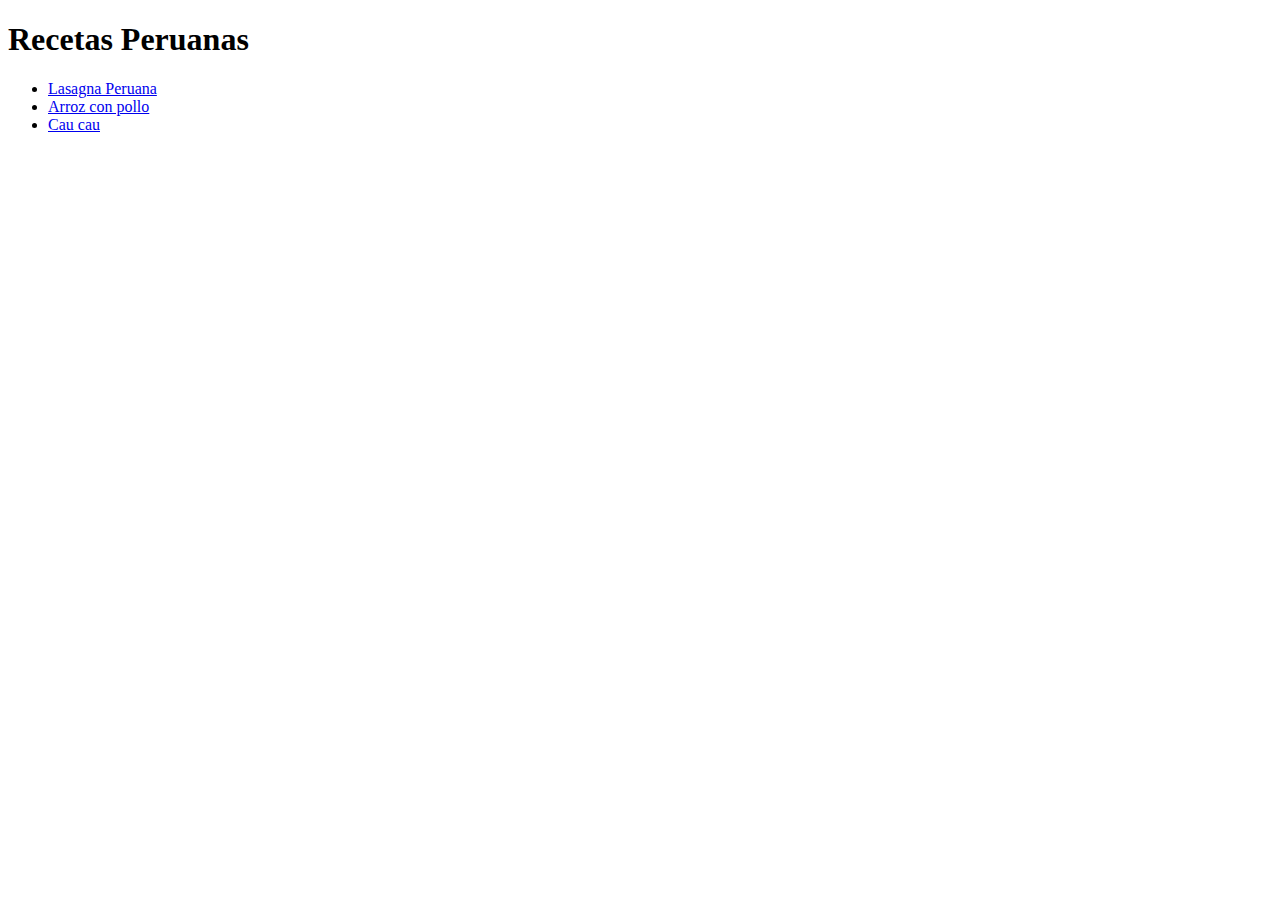
==== index.html @ 4c969522 "Se agrego recetas .html al proyecto" ====
<!DOCTYPE html>
<html lang="es">
    <head>
        <meta charset="utf-8">
        <title>Recetas peruanas</title>
    </head>
    <body>
        <h1>Recetas Peruanas</h1>
        <ul>
            <li> <a href="./recipes/lasagna.html">Lasagna Peruana</a></li>
            <li><a href="./recipes/arroz-con-pollo.html">Arroz con pollo</a></li>
            <li><a href="./recipes/cau-cau.html">Cau cau</a></li>
        </ul>

       

    </body>
</html>
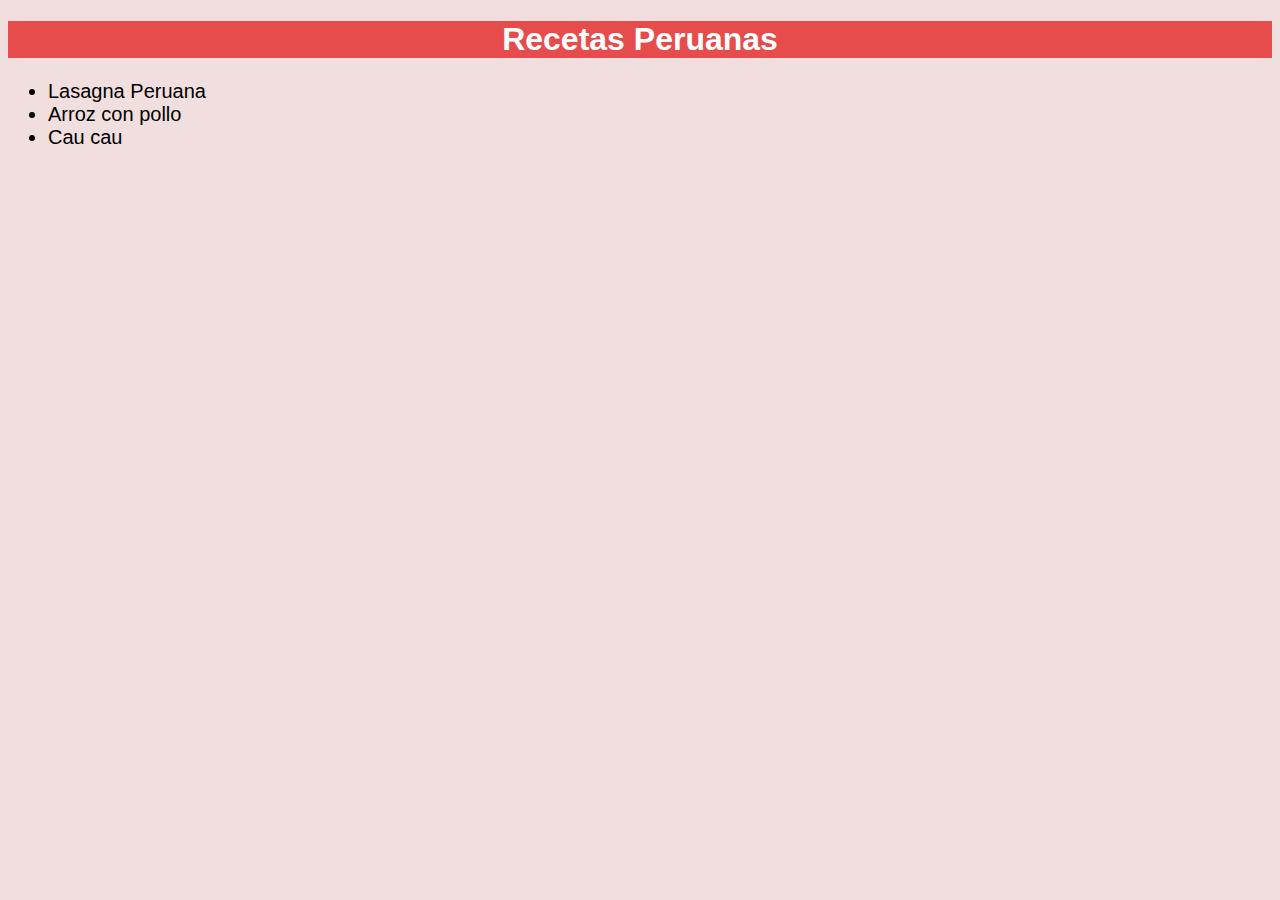
==== commit 66138a46: "Agregando CSS al proyecto" ====
--- a/index.html
+++ b/index.html
@@ -3,13 +3,14 @@
     <head>
         <meta charset="utf-8">
         <title>Recetas peruanas</title>
+        <link rel="stylesheet" href="/styles/index.css">
     </head>
     <body>
         <h1>Recetas Peruanas</h1>
         <ul>
-            <li> <a href="./recipes/lasagna.html">Lasagna Peruana</a></li>
-            <li><a href="./recipes/arroz-con-pollo.html">Arroz con pollo</a></li>
-            <li><a href="./recipes/cau-cau.html">Cau cau</a></li>
+            <li> <a href="./recipes/lasagna.html" class="recipe"><span class="red">Lasag</span>na Per<span class="red">uana</span></a></li>
+            <li><a href="./recipes/arroz-con-pollo.html" class="recipe">Arroz con pollo</a></li>
+            <li><a href="./recipes/cau-cau.html" class="recipe">Cau cau</a></li>
         </ul>
 
        
--- a/styles/index.css
+++ b/styles/index.css
@@ -0,0 +1,38 @@
+
+body{
+    background-color: rgb(241, 223, 223);
+}
+
+
+*{
+    font-family:Arial, Helvetica, sans-serif;
+}
+
+
+h1{
+    background-color: rgb(230, 76, 76);
+    text-align: center;
+    color:white;
+
+}
+
+
+ul{
+
+    font-size: 20px;    
+}
+
+
+a{
+
+   color: black;
+   text-decoration: none;
+   transition:color 0.3s;
+
+}
+
+
+
+a:hover{
+    color: red;
+}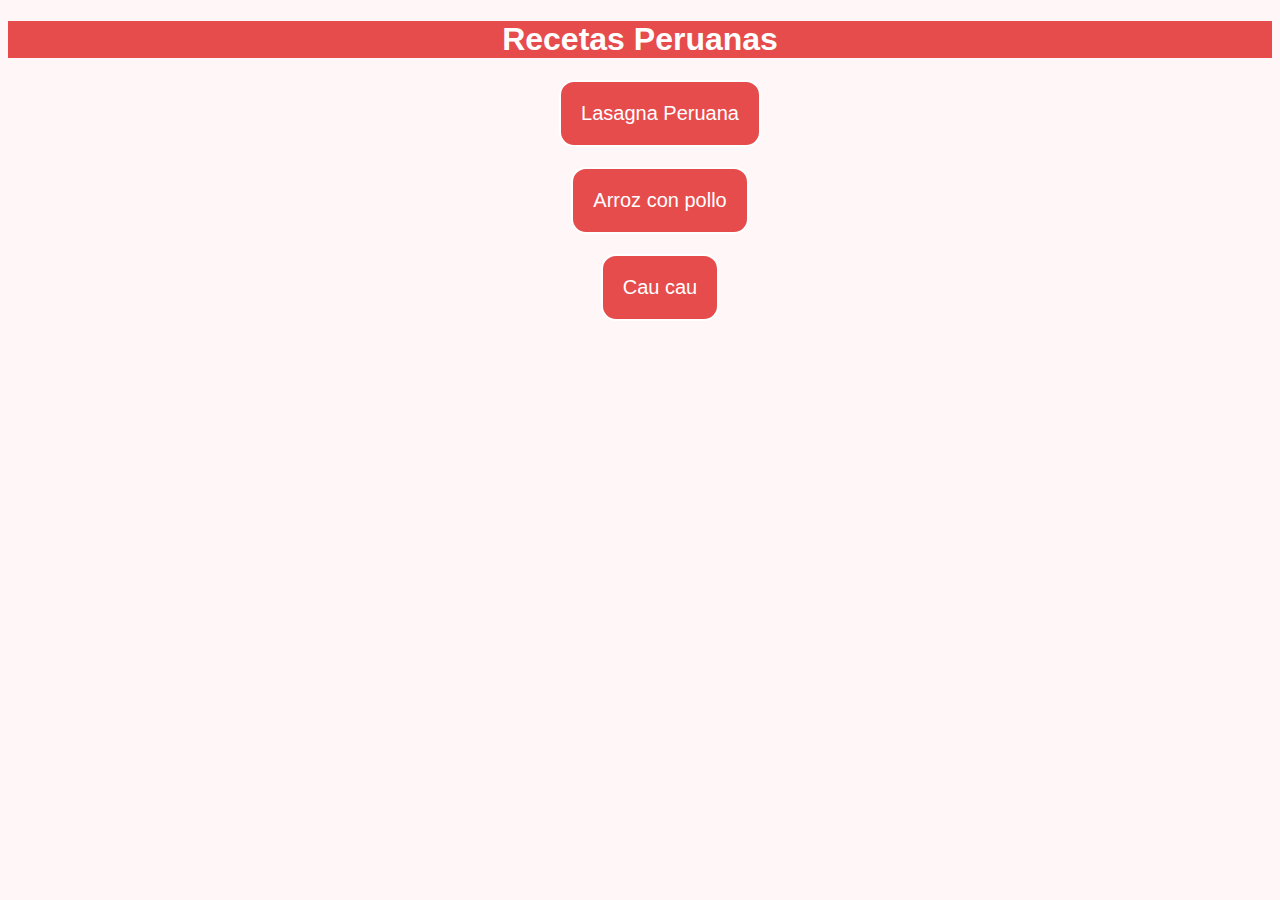
==== commit 10bec668: "Correción de rutas" ====
--- a/index.html
+++ b/index.html
@@ -3,7 +3,7 @@
     <head>
         <meta charset="utf-8">
         <title>Recetas peruanas</title>
-        <link rel="stylesheet" href="/styles/index.css">
+        <link rel="stylesheet" href="./styles/index.css">
     </head>
     <body>
         <h1>Recetas Peruanas</h1>
--- a/styles/index.css
+++ b/styles/index.css
@@ -1,6 +1,6 @@
 
 body{
-    background-color: rgb(241, 223, 223);
+    background-color: rgb(255, 247, 247);
 }
 
 
@@ -23,16 +23,32 @@
 }
 
 
-a{
 
-   color: black;
-   text-decoration: none;
-   transition:color 0.3s;
-
+.recipe{
+    background-color: rgb(230, 76, 76);
+    color:white;
+    display: block;
+    margin: 20px auto;
+    list-style: none;
+    width: fit-content;
+    padding: 20PX;
+    border:2px solid;
+    text-decoration: none;
+    border-radius: 15px;
+    transition: transform 0.3s;
 }
 
 
 
-a:hover{
-    color: red;
-}+
+
+li{
+    list-style: none;
+}
+
+
+.recipe:hover{
+
+    transform: scale(1.5);
+}
+
